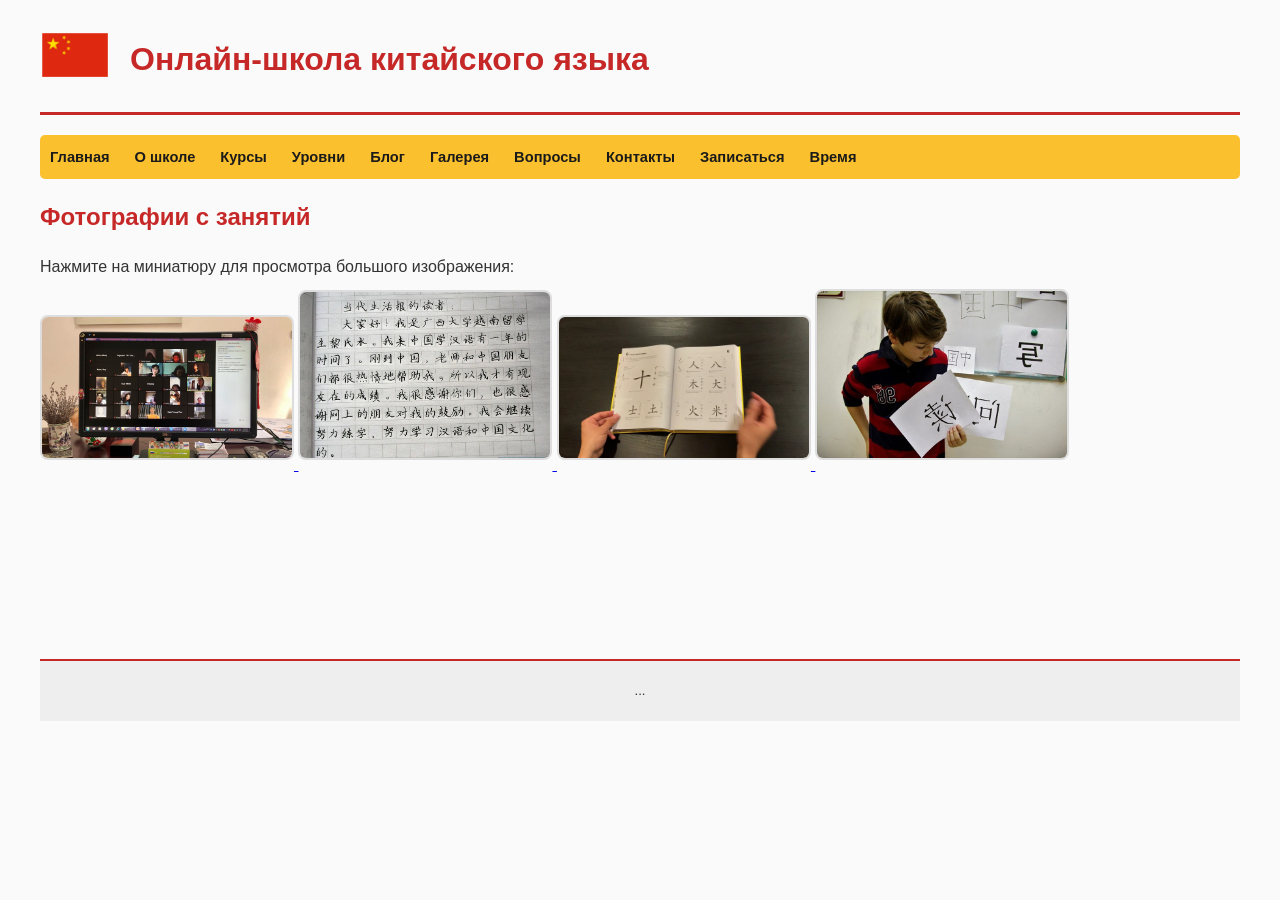
==== pages/gallery.html @ a1df8c65 "Add files via upload" ====
<!DOCTYPE html>
<html lang="ru">
<head>
    <meta charset="UTF-8">
    <meta name="viewport" content="width=device-width, initial-scale=1.0">
    <meta name="description" content="Онлайн-школа китайского языка. Курсы для начинающих и продвинутых с носителями.">
    <title>Онлайн-школа китайского языка «Великий Шелковый Путь»</title>
    <link rel="stylesheet" href="../css/style.css">
</head>
<body>
    <header>
        <div class="top-header">
            <!-- Логотип является ссылкой на главную (п. 6) -->
            <a href="../index.html"><img src="../images/logo.png" alt="Логотип школы китайского языка" class="logo"></a>
            <h1>Онлайн-школа китайского языка</h1>
        </div>
        <nav>
            <ul>
                <li><a href="../index.html">Главная</a></li>
                <li><a href="../pages/about.html">О школе</a></li>
                <li><a href="../pages/courses.html">Курсы</a></li>
                <li><a href="../pages/hsk.html">Уровни</a></li>
                <li><a href="../pages/blog.html">Блог</a></li>
                <li><a href="../pages/gallery.html">Галерея</a></li>
                <li><a href="../pages/faq.html">Вопросы</a></li>
                <li><a href="../pages/contacts.html">Контакты</a></li>
                <li><a href="../pages/howtobook.html">Записаться</a></li>
                <li><a href="../pages/time.html">Время</a></li>
            </ul>
        </nav>
    </header>
    <main>
        <h2>Фотографии с занятий</h2>
        <p>Нажмите на миниатюру для просмотра большого изображения:</p>
        
        <div class="gallery">

            <a href="../images/class_small_1.jpg" target="_blank">
                <img src="../images/class_small_1.jpg" alt="Урок китайского с носителем" class="preview-img">
            </a>
            

            <a href="../images/class_small_2.jpg" target="_blank">
                <img src="../images/class_small_2.jpg" alt="Изучение иероглифов" class="preview-img">
            </a>


            <a href="../images/class_small_3.jpg" target="_blank">
                <img src="../images/class_small_3.jpg" alt="Изучение иероглифов" class="preview-img">
            </a>


            <a href="../images/class_small_4.jpg" target="_blank">
                <img src="../images/class_small_4.jpg" alt="Урок китайского с носителем" class="preview-img">
            </a>

        </div>
    </main>

    <!-- ПОДВАЛ КОПИРУЕМ ТУТ -->
    <footer>...</footer>
</body>
</html>
---- css/style.css ----
/* Сброс стандартных отступов */
body, h1, h2, p, ul {
    margin: 0;
    padding: 0;
}

body {
    font-family: Arial, Helvetica, sans-serif;
    /* Требование п. 9: размер шрифта 10-12 пт. 
       1pt = 1.333px, значит 12pt ~ 16px */
    font-size: 12pt; 
    line-height: 1.5;
    color: #333;
    background-color: #fafafa;
    max-width: 1200px;
    margin: 0 auto;
    padding: 20px;
}

/* Шапка */
.top-header {
    display: flex;
    align-items: center;
    border-bottom: 3px solid #C62828; /* Красный китайский акцент */
    padding-bottom: 15px;
    margin-bottom: 20px;
}

.logo {
    width: 70px;
    height: auto;
    margin-right: 20px;
    border: none;
}

h1 {
    font-size: 24pt; /* Заголовок может быть крупнее требований */
    color: #C62828;
}

/* Глобальная навигация */
nav ul {
    list-style: none;
    display: flex;
    background-color: #FBC02D; /* Золотой */
    padding: 10px;
    border-radius: 5px;
}

nav ul li {
    margin-right: 25px;
}

nav ul li a {
    text-decoration: none;
    color: #1a1a1a;
    font-weight: bold;
    font-size: 11pt;
}

nav ul li a:hover {
    color: #C62828;
}

/* Основной контент */
main {
    min-height: 400px;
    padding: 20px 0;
}

h2 {
    font-size: 18pt;
    color: #C62828;
    margin-bottom: 20px;
}

/* Картинки с предпросмотром */
.preview-img {
    width: 250px; /* Уменьшенное изображение */
    height: auto;
    border: 2px solid #ddd;
    border-radius: 8px;
    cursor: pointer;
    transition: transform 0.2s;
    margin: 10px 0;
}

.preview-img:hover {
    transform: scale(1.02);
    border-color: #FBC02D;
}

/* Подвал */
footer {
    margin-top: 40px;
    background-color: #eee;
    padding: 20px;
    text-align: center;
    font-size: 10pt;
    border-top: 2px solid #C62828;
}
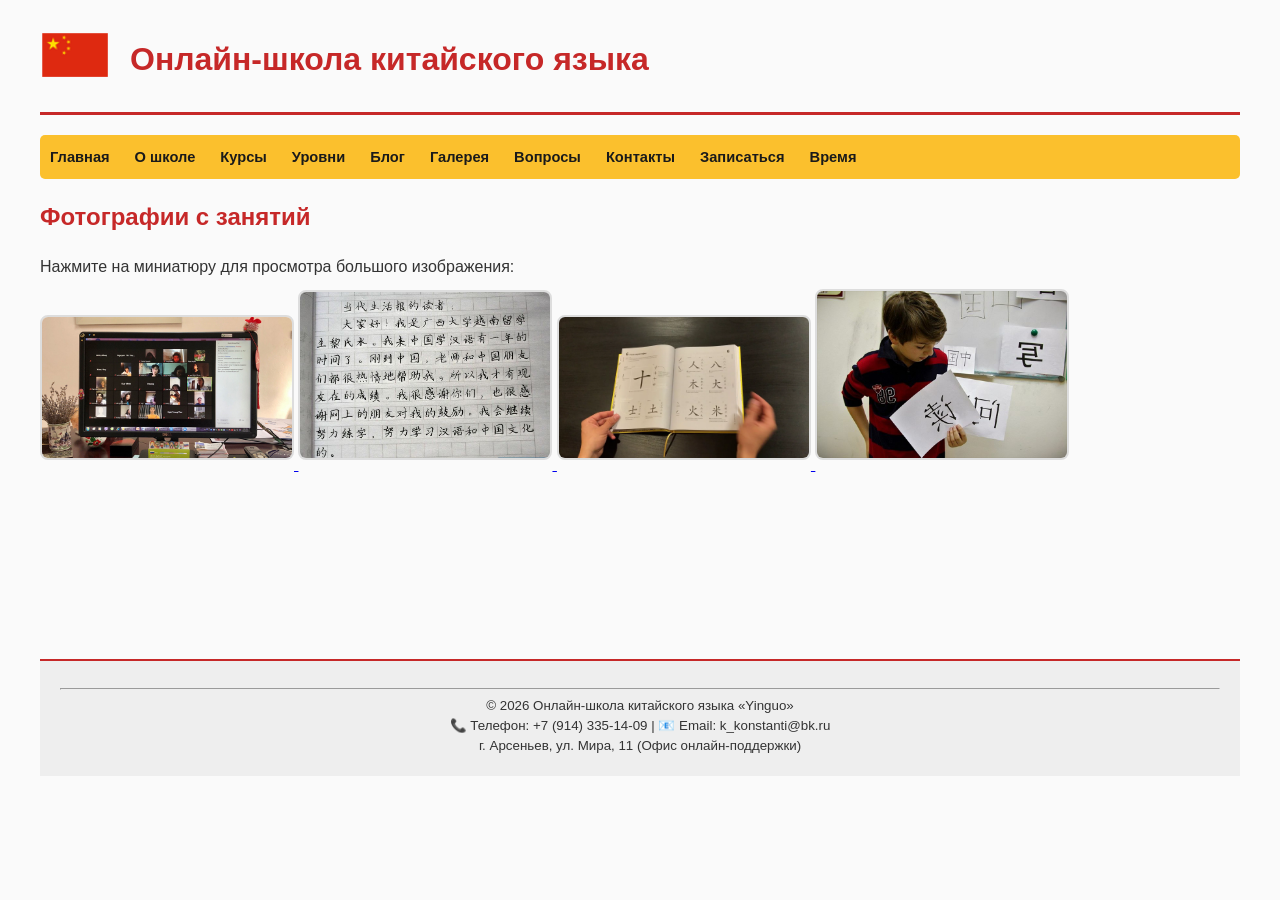
==== commit c0ee16ec: "Update gallery.html" ====
--- a/pages/gallery.html
+++ b/pages/gallery.html
@@ -58,6 +58,11 @@
     </main>
 
     <!-- ПОДВАЛ КОПИРУЕМ ТУТ -->
-    <footer>...</footer>
+    <footer>
+        <hr>
+        <p>© 2026 Онлайн-школа китайского языка «Yinguo»</p>
+        <p>📞 Телефон: +7 (914) 335-14-09 | 📧 Email: k_konstanti@bk.ru</p>
+        <p>г. Арсеньев, ул. Мира, 11 (Офис онлайн-поддержки)</p>
+    </footer>
 </body>
-</html>+</html>
